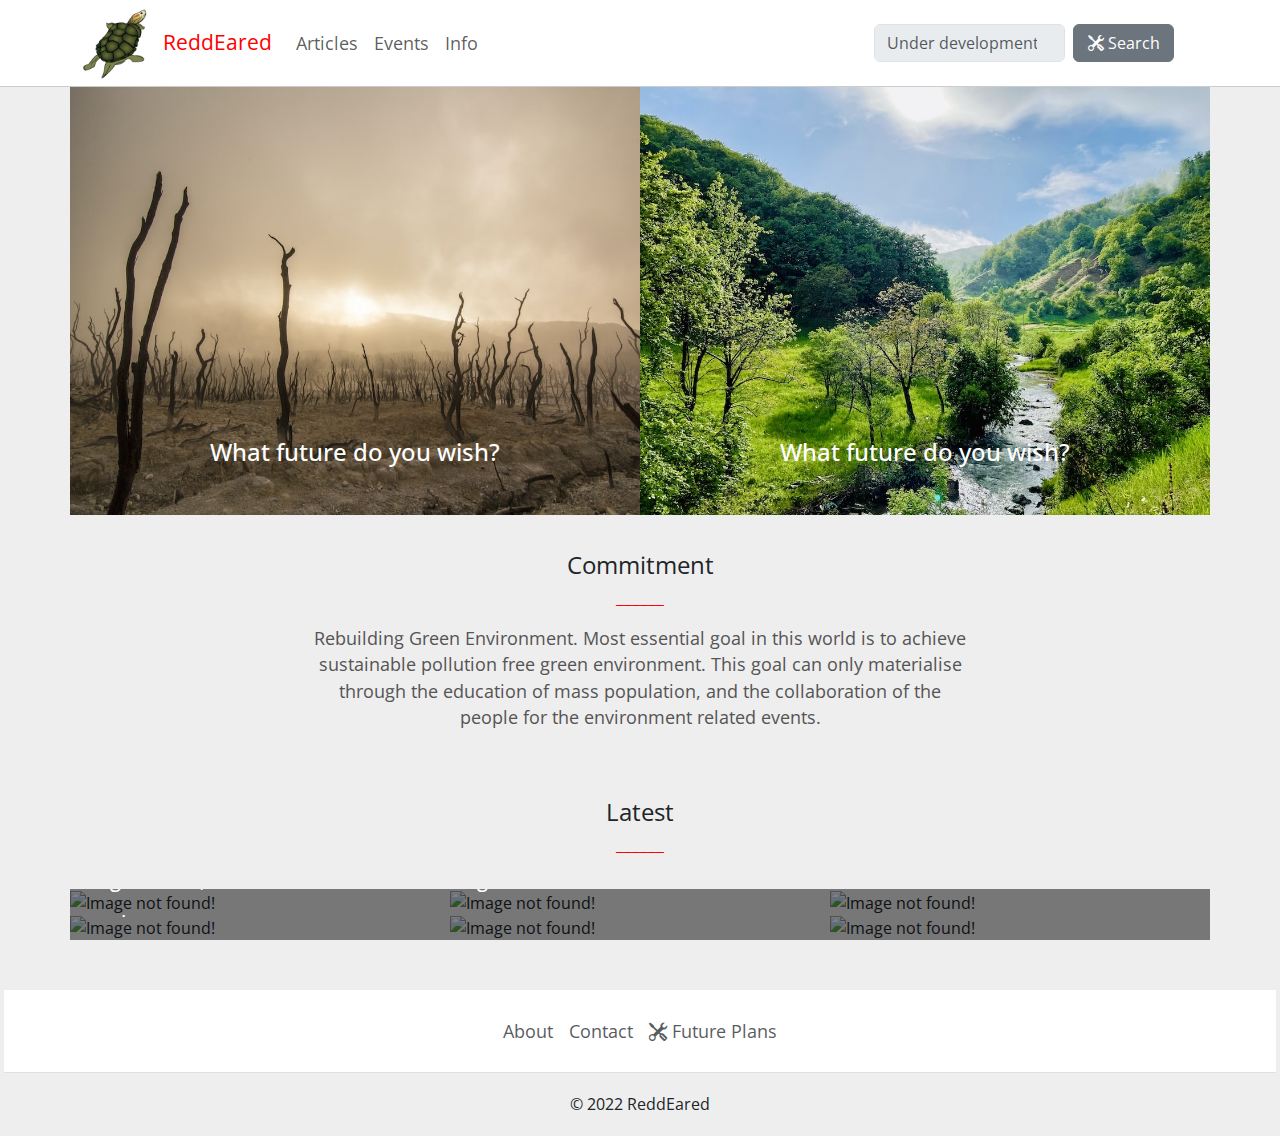
==== index.html @ 110aca1b "Navigation - scroll to top #2" ====
<!DOCTYPE html>
<html lang="html">
<head>
    <meta http-equiv="Content-Type" content="text/html; charset=UTF-8">

    <meta name="viewport" content="width=device-width, initial-scale=1">
    <meta name="description" content="">

    <title>ReddEared Index </title>

    <meta name="author" content="Vivek Yadav">

    <link href="https://cdn.jsdelivr.net/npm/bootstrap@5.0.2/dist/css/bootstrap.min.css" rel="stylesheet">
    <link href="./navbar-top-fixed.css" rel="stylesheet">
    <link href="./styles.css" rel="stylesheet">
    <link rel="stylesheet" href="https://cdn.jsdelivr.net/npm/bootstrap-icons@1.10.2/font/bootstrap-icons.css">

    <script src="https://cdn.jsdelivr.net/npm/bootstrap@5.0.2/dist/js/bootstrap.bundle.min.js"></script>

    <script src="https://cdnjs.cloudflare.com/ajax/libs/jquery/2.1.3/jquery.min.js"></script>

    <script src="./common.js"></script>

</head>
<body>
<link href="./index.css" rel="stylesheet">

<div id="menu-bar">
    <nav class="navbar navbar-expand-lg navbar-light bg-menu-bar"> <!-- fixed-top -->
        <div class="container">
            <a class="navbar-brand" href="index.html">
                <img src="./logo.png" alt="" width="65" height="70" class="d-inline-block align-text-top">
            </a>
            <a class="navbar-brand" href="index.html">ReddEared</a>
            <!--
            <ul class="navbar-nav me-auto mb-2 mb-lg-0">
                <li class="nav-item">
                    <a href="index"
                       th:class="${#strings.equalsIgnoreCase('Index', selectedItem) ? 'nav-link active': 'nav-link'}">
                        UniGrun
                    </a>
                </li>
            </ul>
            -->
            <button class="navbar-toggler" type="button" data-bs-toggle="collapse"
                    data-bs-target="#navbarSupportedContent" aria-controls="navbarSupportedContent"
                    aria-expanded="false" aria-label="Toggle navigation">
                <span class="navbar-toggler-icon"></span>
            </button>
            <div id="navbarSupportedContent" class="collapse navbar-collapse">
                <ul class="navbar-nav me-auto mb-2 mb-lg-0">
                    <li class="nav-item">
                        <a aria-current="page" href="articles.html" class="nav-link">Articles</a>
                    </li>
                    <li class="nav-item">
                        <a aria-current="page" href="events.html" class="nav-link">Events</a>
                    </li>
                    <li class="nav-item">
                        <a aria-current="page" href="info.html" class="nav-link">Info</a>
                    </li>
                </ul>
                <div class="center">
                    <form class="d-flex m-4" style="max-width: 300px;">
                        <input class="form-control me-2" type="search" placeholder="Under development!"
                               aria-label="Search" disabled="">
                        <button class="btn btn-secondary" type="button" onclick="alert('Under development!')"
                                style="width: 150px">
                            <i class="bi bi-tools"></i> Search
                        </button>
                    </form>
                </div>
            </div>
        </div>
    </nav>
</div>

<div class="go-top">
    <i class="bi bi-arrow-up-circle"></i>
    <p class="go-top-text">Top</p>
</div>

<div class="container container-index">

    <div class="row" id="container-index-mainimage">
        <div class="col-lg-6 padd-left-none padd-right-none">
            <div class="image" style="width: 100%; height: 100%">
                <img src="./barrenlandscape.jpg" style="width: 100%; height: 100%">
                <div class="carousel-caption">
                    <h4>What future do you wish?</h4>
                </div>
            </div>
        </div>
        <div class="col-lg-6 padd-left-none padd-right-none">
            <div class="image" style="width: 100%; height: 100%">
                <img src="./greenlandscape.jpg" style="width: 100%; height: 100%">
                <div class="carousel-caption">
                    <h4>What future do you wish?</h4>
                </div>
            </div>
        </div>
    </div>

    <div class="row text-center container-index-middlecontent">
        <span class="title">Commitment</span>
        <span class="red">______</span>
        <p class="center">
                <span class="container-index-middlecontent-statement">
                    Rebuilding Green Environment.
                    Most essential goal in this world is to achieve sustainable pollution
                    free green environment. This goal can only materialise through the
                    education of mass population, and the
                    collaboration of the people for the environment related events.
                </span>
        </p>
    </div>

    <div class="row text-center container-index-middlecontent">
        <span class="title">Latest</span>
        <span class="red">______</span>
        <p class="center">
    </div>

    <div class="row" id="container-index-flextabs">

        <div class="col-lg-4 col-md-6 col-sm-10 offset-md-0 offset-sm-1 px-0 ">
            <div class="image">
                <img src="https://nationalconferences.org/NATIONALCONFERENCES-INCLUDE/images/01.jpg"
                     alt="Image not found!" class="overlay-img">
                <div class="overlay row">
                    <p class="h5 col-sm-10">
                        <span style="display: block;">National Conference on Advances in Science, Agriculture, Environmental ...</span>
                    </p>
                    <div class="col-sm-2">
                        <div class="model-type">
                            <a href="events.html#Event-1" target="_blank" class="btn btn-danger">Event</a>
                        </div>
                    </div>

                </div>
            </div>
        </div>

        <div class="col-lg-4 col-md-6 col-sm-10 offset-md-0 offset-sm-1 px-0 ">
            <div class="image">
                <img src="https://80000hours.org/wp-content/uploads/2017/10/longtermism-image-1440x830.png"
                     alt="Image not found!" class="overlay-img">
                <div class="overlay row">
                    <p class="h5 col-sm-10">
                        <span style="display: block;">Longtermism: the moral significance of future generations</span>
                    </p>

                    <div class="col-sm-2">
                        <div class="model-type">
                            <a href="articles.html#Article-1" target="_blank" class="btn btn-primary">Article</a>
                        </div>
                    </div>
                </div>
            </div>
        </div>

        <div class="col-lg-4 col-md-6 col-sm-10 offset-md-0 offset-sm-1 px-0 ">
            <div class="image">
                <img src="https://sustain.org/wp-content/uploads/2018/04/Serbia_GreenList_Parachute-1024x683-1-e1524594104617.jpg"
                     alt="Image not found!" class="overlay-img">
                <div class="overlay row">
                    <p class="h5 col-sm-10">
                        <span style="display: block;">What is a Sustainable Community?</span>
                    </p>

                    <div class="col-sm-2">
                        <div class="model-type">
                            <a href="articles.html#Article-2" target="_blank" class="btn btn-primary">Article</a>
                        </div>
                    </div>
                </div>
            </div>
        </div>

        <div class="col-lg-4 col-md-6 col-sm-10 offset-md-0 offset-sm-1 px-0 ">
            <div class="image">
                <img src="https://akm-img-a-in.tosshub.com/indiatoday/images/story/202209/PTI_pollution_india_gate_1200x_1200x768.jpeg"
                     alt="Image not found!" class="overlay-img">
                <div class="overlay row">
                    <p class="h5 col-sm-10">
                        <span style="display: block;">New global review of regulatory approaches to implement ...</span>
                    </p>

                    <div class="col-sm-2">
                        <div class="model-type">
                            <a href="articles.html#Article-3" target="_blank" class="btn btn-primary">Article</a>
                        </div>
                    </div>
                </div>
            </div>
        </div>

        <div class="col-lg-4 col-md-6 col-sm-10 offset-md-0 offset-sm-1 px-0 ">
            <div class="image">
                <img src="https://s3-ap-south-1.amazonaws.com/sankalptaru-web/wp-content/uploads/2022/06/14044932/JBHI-1655182169-600x600.jpg"
                     alt="Image not found!" class="overlay-img">
                <div class="overlay row">
                    <p class="h5 col-sm-10">
                        <span style="display: block;">Project Hasiru Sankalpa</span>
                    </p>
                    <div class="col-sm-2">
                        <div class="model-type">
                            <a href="events.html#Event-2" target="_blank" class="btn btn-danger">Event</a>
                        </div>
                    </div>

                </div>
            </div>
        </div>

        <div class="col-lg-4 col-md-6 col-sm-10 offset-md-0 offset-sm-1 px-0 ">
            <div class="image">
                <img src="https://www.upm.com/contentassets/03272c736ded46a3811e694c6d3093d0/three-pioneering-cities-main.jpg"
                     alt="Image not found!" class="overlay-img">
                <div class="overlay row">
                    <p class="h5 col-sm-10">
                        <span style="display: block;">Three pioneering cities, one sustainable future</span>
                    </p>
                    <div class="col-sm-2">
                        <div class="model-type">
                            <a href="articles.html#Article-4" target="_blank" class="btn btn-primary">Article</a>
                        </div>
                    </div>

                </div>
            </div>
        </div>

    </div>
</div>


<div id="container-index-footer" class="p-1">
    <footer class="py-3">
        <ul class="nav justify-content-center border-bottom">
            <li class="nav-item"><a href="info.html#container-infopage-about" class="nav-link px-2 text-muted">About</a>
            </li>
            <li class="nav-item"><a href="info.html#container-infopage-contact"
                                    class="nav-link px-2 text-muted">Contact</a></li>
            <li class="nav-item">
                <a onclick="alert('Under development!')" class="nav-link px-2 text-muted pointer">
                    <i class="bi bi-tools"></i> Future Plans
                </a>
            </li>
        </ul>
        <p class="text-center">© 2022 ReddEared</p>
    </footer>
</div>


</body>
</html>
---- navbar-top-fixed.css ----
/* Show it is fixed to the top */

.bd-placeholder-img {
    font-size: 1.125rem;
    text-anchor: middle;
    -webkit-user-select: none;
    -moz-user-select: none;
    user-select: none;
}

@media (min-width: 768px) {
    .bd-placeholder-img-lg {
        font-size: 3.5rem;
    }
}

.bg-menu-bar {
    font-family: 'Open Sans', sans-serif;
    background-color: #ffffff !important;
    padding: 0 !important;
    border-bottom: 1px solid #ccc;
}

.navbar-brand {
    color: red !important;
    font-size: 1.3rem;
}

.nav-link {
    font-size: 1.15rem;
}

#navbarSupportedContent ul li.nav-item a.nav-link {
    text-align: center;
}
---- styles.css ----
@import url('https://fonts.googleapis.com/css2?family=Open+Sans&display=swap');
*{
    margin: 0;
    padding: 0;
    box-sizing: border-box;
    font-family: 'Open Sans', sans-serif;
}

body {
    background-color: #eeeeee;
}

.card {
    background-color: transparent !important;
    border: none;
}

.flex-bg {
    background-color: #ffffff;
    margin-top: 10px !important;
    margin-bottom: 20px !important;
    padding: 20px !important;
}

.flex-bg-left {
    margin-right: 30px !important;
}

.flex-bg-right {
    margin-left: 30px !important;
}

.max-wid-960 {
    max-width: 960px !important;
}

@media (min-width: 768px) {
    body {
        /* padding-top: 87px !important; */
    }
}

@media (max-width: 768px) {
    body {
        /* padding-top: 82px !important; */
    }
    .img-text-container {
        flex-direction: column !important;
        display: flex !important;
    }
}

@media (max-width: 1399px) {
    .container-xxl {
        padding-left: 30px !important;
        padding-right: 30px !important;
    }
}

.bg-lightgrey {
    background-color: lightgrey !important;
}

a.content-link {
    font-weight: 500;
    font-size: 0.9rem;
    margin-left: 10px;
}

.text-black {
    color: black !important;
}

.padd-left-none {
    padding-left: 0 !important;
}

.padd-right-none {
    padding-right: 0 !important;
}

h5.content-title {
    color: black;
    font-weight: normal;
}

.red {
    color: red !important;
}

.green {
    color: #198754;
}

.title {
    font-size: 1.5rem !important;
}

.bold {
    font-weight: bold;
}

.center {
    display: flex;
    justify-content: center;
}

#container-index-footer footer ul {
    padding: 1.2rem 0.2rem;
    background-color: #ffffff !important;
    margin-bottom: 1.2rem;
}

.pointer {
    cursor: pointer;
}

#container-infopage-contact i {
    font-size: 35px;
}

/* **** Scroll Up - Start */

.go-top {
    position:fixed;
    bottom: 20%;
    right: 0%;
    padding:20px;
    display:none;
    cursor: pointer;
    -webkit-font-smoothing: antialiased;
}

.go-top i {
    font-size: 22px !important;
}

.go-top-text {
    position: absolute;
    text-align: center;
    font-family: 'Questrial';
    line-height: 1.5;
    letter-spacing: 3px;
    font-size: 18px !important;
    margin: 0px 0 0 -4px;
}

.go-top:hover {
    transition: all .4s linear;
    transform: scale(1.1);
}

/* **** Scroll Up - End */
---- index.css ----
p{
    margin: 0;
}

img.overlay-img{
    width: 100%;
    height: 300px;
}

.image{
    position: relative;
    width: 100%;
    overflow: hidden;
}

.image .overlay {
    position: absolute;
    bottom: 0;
    padding-left: 25px;
    padding-top: 05px;
    font-size: 20px;
    z-index: 5;
    height: 100px;
    width: 110%;
    padding-right: 10%;
}

.image .overlay::before{
    content: "";
    background: #000000;
    height: 100%;
    width: 100%;
    position: absolute;
    left:0;
    bottom: 0;
    z-index: -2;
    opacity: 0.5;
}

.image:hover .overlay::before{
    background: #fcfcfc;
    opacity: 0.9;
    transition: all 0.3s ease-out;
}

.container-index .image .overlay .h5{
    height: 50px !important;
    padding-right: 10px;
    padding-bottom: 10px;
}

.container-index .image .overlay p span,
.container-index .image .overlay div span{
    color: white !important;
    padding-left: 2px;
    padding-right: 2px;
}

.container-index .image:hover .overlay p span,
.container-index .image:hover .overlay div span
{
    color: #000000 !important;
    background-color: transparent !important;
}
.image:hover .overlay::before{
    bottom: 0;
}

.model-type a{
    font-size: 12px !important;
    padding: .05rem .2rem .1rem !important;
}

.container-index-mainimage {
    padding-bottom: 1.5rem;
}

.container-index-middlecontent {
    padding: 2rem 0 !important;
}

.container-index-middlecontent p span {
    padding: 1rem 3rem 0 !important;
}

.container-index-middlecontent span {
    display: block;
    font-size: 1.1rem;
}

.container-index-middlecontent-statement {
    max-width: 750px;
    color: #555;
}

/*
.container-index-middlecontent-statement b {
    color: grey !important;
}
*/

#container-index-flextabs {
    margin-bottom: 30px;
}
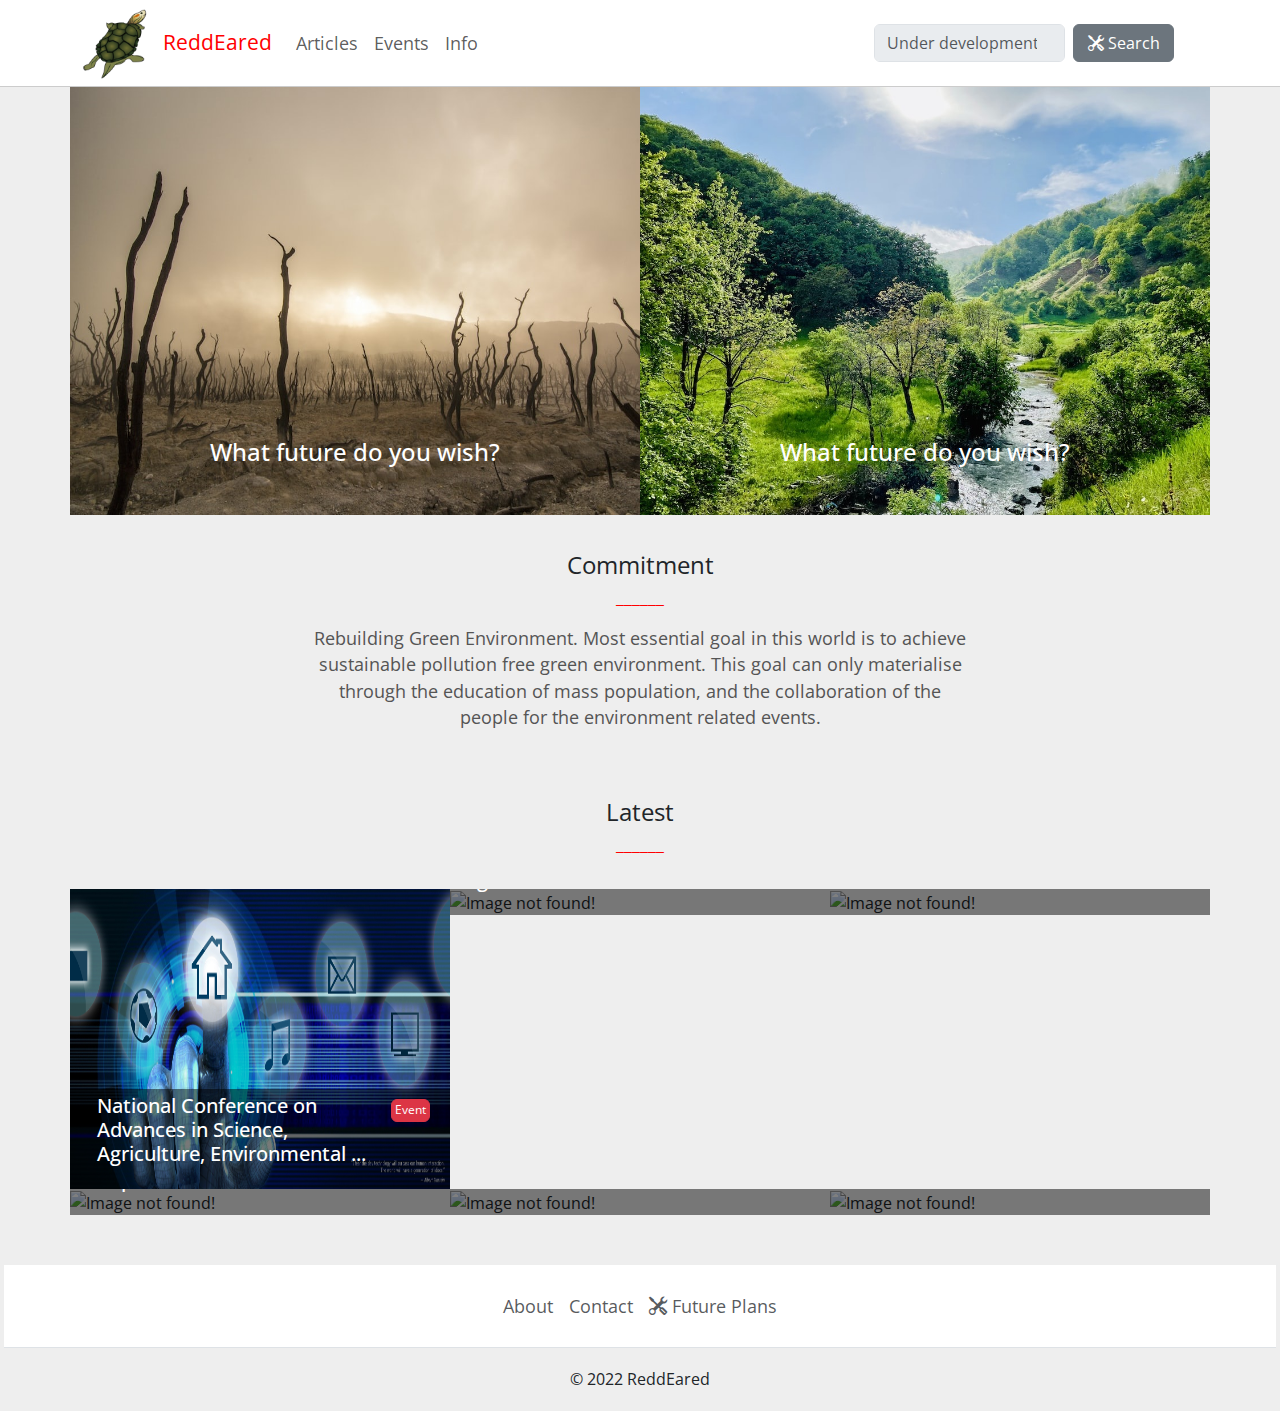
==== commit 16daa825: "Image not visible #4" ====
--- a/index.html
+++ b/index.html
@@ -124,7 +124,7 @@
 
         <div class="col-lg-4 col-md-6 col-sm-10 offset-md-0 offset-sm-1 px-0 ">
             <div class="image">
-                <img src="https://nationalconferences.org/NATIONALCONFERENCES-INCLUDE/images/01.jpg"
+                <img src="./external/event/NationalConferenceOnAdvancesInScience-Agriculture-Environmental.png"
                      alt="Image not found!" class="overlay-img">
                 <div class="overlay row">
                     <p class="h5 col-sm-10">
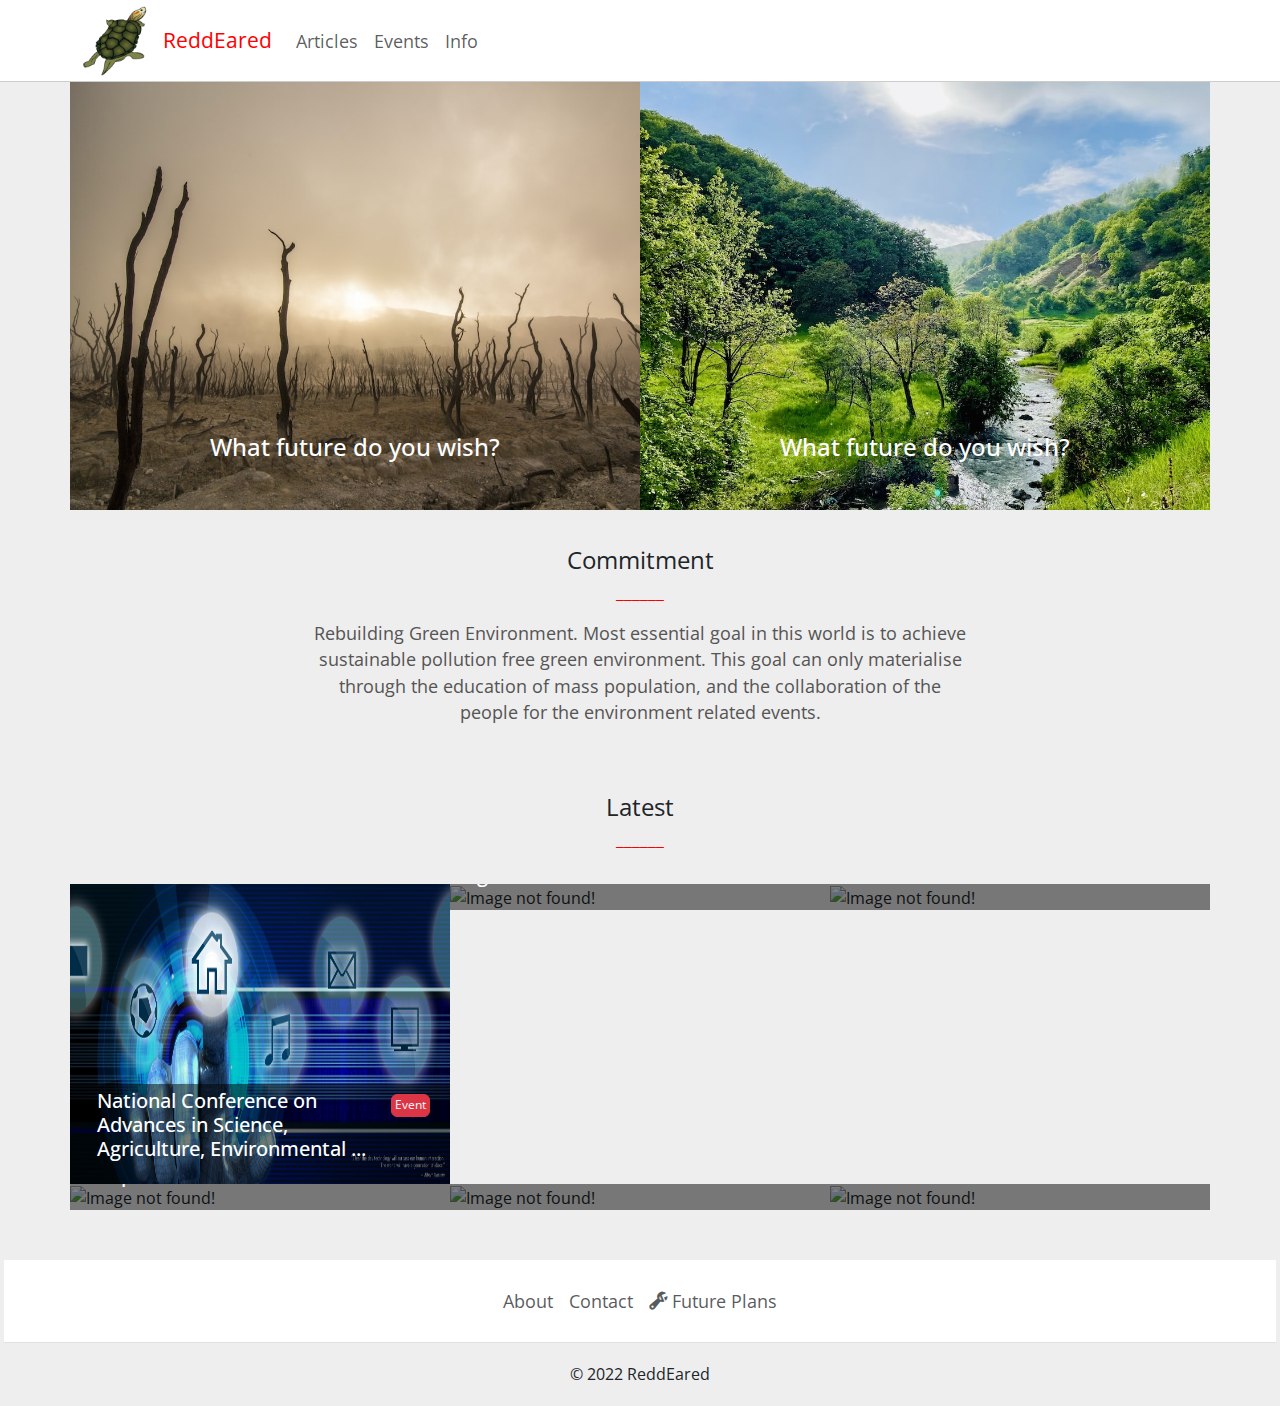
==== commit 69971907: "Content added to info #5" ====
--- a/index.html
+++ b/index.html
@@ -11,25 +11,23 @@
     <meta name="author" content="Vivek Yadav">
 
     <link href="https://cdn.jsdelivr.net/npm/bootstrap@5.0.2/dist/css/bootstrap.min.css" rel="stylesheet">
-    <link href="./navbar-top-fixed.css" rel="stylesheet">
-    <link href="./styles.css" rel="stylesheet">
+    <link href="./css/navbar-top-fixed.css" rel="stylesheet">
+    <link href="./css/styles.css" rel="stylesheet">
     <link rel="stylesheet" href="https://cdn.jsdelivr.net/npm/bootstrap-icons@1.10.2/font/bootstrap-icons.css">
 
-    <script src="https://cdn.jsdelivr.net/npm/bootstrap@5.0.2/dist/js/bootstrap.bundle.min.js"></script>
-
     <script src="https://cdnjs.cloudflare.com/ajax/libs/jquery/2.1.3/jquery.min.js"></script>
 
-    <script src="./common.js"></script>
+    <script src="./js/common.js"></script>
 
 </head>
 <body>
-<link href="./index.css" rel="stylesheet">
+<link href="./css/index.css" rel="stylesheet">
 
 <div id="menu-bar">
     <nav class="navbar navbar-expand-lg navbar-light bg-menu-bar"> <!-- fixed-top -->
         <div class="container">
             <a class="navbar-brand" href="index.html">
-                <img src="./logo.png" alt="" width="65" height="70" class="d-inline-block align-text-top">
+                <img src="./media/logo.png" alt="" width="65" height="70" class="d-inline-block align-text-top">
             </a>
             <a class="navbar-brand" href="index.html">ReddEared</a>
             <!--
@@ -59,16 +57,19 @@
                         <a aria-current="page" href="info.html" class="nav-link">Info</a>
                     </li>
                 </ul>
+
+                <!--
                 <div class="center">
                     <form class="d-flex m-4" style="max-width: 300px;">
-                        <input class="form-control me-2" type="search" placeholder="Under development!"
-                               aria-label="Search" disabled="">
-                        <button class="btn btn-secondary" type="button" onclick="alert('Under development!')"
-                                style="width: 150px">
-                            <i class="bi bi-tools"></i> Search
+                        <input class="form-control me-2" type="search" placeholder="Under development!" aria-label="Search" disabled="">
+                        <button class="btn btn-secondary" type="button" onclick="alert('Under development!')" style="width: 150px">
+                            <i class="bi bi-wrench-adjustable"></i>
+                            Search
                         </button>
                     </form>
                 </div>
+                -->
+
             </div>
         </div>
     </nav>
@@ -84,7 +85,7 @@
     <div class="row" id="container-index-mainimage">
         <div class="col-lg-6 padd-left-none padd-right-none">
             <div class="image" style="width: 100%; height: 100%">
-                <img src="./barrenlandscape.jpg" style="width: 100%; height: 100%">
+                <img src="./media/barrenlandscape.jpg" style="width: 100%; height: 100%">
                 <div class="carousel-caption">
                     <h4>What future do you wish?</h4>
                 </div>
@@ -92,7 +93,7 @@
         </div>
         <div class="col-lg-6 padd-left-none padd-right-none">
             <div class="image" style="width: 100%; height: 100%">
-                <img src="./greenlandscape.jpg" style="width: 100%; height: 100%">
+                <img src="./media/greenlandscape.jpg" style="width: 100%; height: 100%">
                 <div class="carousel-caption">
                     <h4>What future do you wish?</h4>
                 </div>
@@ -237,13 +238,11 @@
 <div id="container-index-footer" class="p-1">
     <footer class="py-3">
         <ul class="nav justify-content-center border-bottom">
-            <li class="nav-item"><a href="info.html#container-infopage-about" class="nav-link px-2 text-muted">About</a>
-            </li>
-            <li class="nav-item"><a href="info.html#container-infopage-contact"
-                                    class="nav-link px-2 text-muted">Contact</a></li>
+            <li class="nav-item"><a href="info.html#container-infopage-about" class="nav-link px-2 text-muted">About</a></li>
+            <li class="nav-item"><a href="info.html#container-infopage-contact" class="nav-link px-2 text-muted">Contact</a></li>
             <li class="nav-item">
                 <a onclick="alert('Under development!')" class="nav-link px-2 text-muted pointer">
-                    <i class="bi bi-tools"></i> Future Plans
+                    <i class="bi bi-wrench-adjustable"></i> Future Plans
                 </a>
             </li>
         </ul>
--- a/css/navbar-top-fixed.css
+++ b/css/navbar-top-fixed.css
@@ -0,0 +1,36 @@
+/* Show it is fixed to the top */
+
+.bd-placeholder-img {
+    font-size: 1.125rem;
+    text-anchor: middle;
+    -webkit-user-select: none;
+    -moz-user-select: none;
+    user-select: none;
+}
+
+@media (min-width: 768px) {
+    .bd-placeholder-img-lg {
+        font-size: 3.5rem;
+    }
+}
+
+.bg-menu-bar {
+    font-family: 'Open Sans', sans-serif;
+    background-color: #ffffff !important;
+    padding: 0 !important;
+    border-bottom: 1px solid #ccc;
+}
+
+.navbar-brand {
+    color: red !important;
+    font-size: 1.3rem;
+}
+
+.nav-link {
+    font-size: 1.15rem;
+}
+
+#navbarSupportedContent ul li.nav-item a.nav-link {
+    text-align: center;
+}
+
--- a/css/styles.css
+++ b/css/styles.css
@@ -0,0 +1,153 @@
+@import url('https://fonts.googleapis.com/css2?family=Open+Sans&display=swap');
+*{
+    margin: 0;
+    padding: 0;
+    box-sizing: border-box;
+    font-family: 'Open Sans', sans-serif;
+}
+
+body {
+    background-color: #eeeeee;
+}
+
+.card {
+    background-color: transparent !important;
+    border: none;
+}
+
+.flex-bg {
+    background-color: #ffffff;
+    margin-top: 10px !important;
+    margin-bottom: 20px !important;
+    padding: 20px !important;
+}
+
+.flex-bg-left {
+    margin-right: 30px !important;
+}
+
+.flex-bg-right {
+    margin-left: 30px !important;
+}
+
+.max-wid-960 {
+    max-width: 960px !important;
+}
+
+@media (min-width: 768px) {
+    body {
+        /* padding-top: 87px !important; */
+    }
+}
+
+@media (max-width: 768px) {
+    body {
+        /* padding-top: 82px !important; */
+    }
+    .img-text-container {
+        flex-direction: column !important;
+        display: flex !important;
+    }
+}
+
+@media (max-width: 1399px) {
+    .container-xxl {
+        padding-left: 30px !important;
+        padding-right: 30px !important;
+    }
+}
+
+.bg-lightgrey {
+    background-color: lightgrey !important;
+}
+
+a.content-link {
+    font-weight: 500;
+    font-size: 0.9rem;
+    margin-left: 10px;
+}
+
+.text-black {
+    color: black !important;
+}
+
+.padd-left-none {
+    padding-left: 0 !important;
+}
+
+.padd-right-none {
+    padding-right: 0 !important;
+}
+
+h5.content-title {
+    color: black;
+    font-weight: normal;
+}
+
+.red {
+    color: red !important;
+}
+
+.green {
+    color: #198754;
+}
+
+.title {
+    font-size: 1.5rem !important;
+}
+
+.bold {
+    font-weight: bold;
+}
+
+.center {
+    display: flex;
+    justify-content: center;
+}
+
+#container-index-footer footer ul {
+    padding: 1.2rem 0.2rem;
+    background-color: #ffffff !important;
+    margin-bottom: 1.2rem;
+}
+
+.pointer {
+    cursor: pointer;
+}
+
+#container-infopage-contact i {
+    font-size: 35px;
+}
+
+/* **** Scroll Up - Start */
+
+.go-top {
+    position:fixed;
+    bottom: 20%;
+    right: 0;
+    padding: 8px;
+    display:none;
+    cursor: pointer;
+    -webkit-font-smoothing: antialiased;
+}
+
+.go-top i {
+    font-size: 22px !important;
+}
+
+.go-top-text {
+    position: absolute;
+    text-align: center;
+    font-family: 'Questrial';
+    line-height: 1.5;
+    letter-spacing: 3px;
+    font-size: 18px !important;
+    margin: 0 0 0 -4px;
+}
+
+.go-top:hover {
+    transition: all .4s linear;
+    transform: scale(1.1);
+}
+
+/* **** Scroll Up - End */--- a/css/index.css
+++ b/css/index.css
@@ -0,0 +1,104 @@
+p{
+    margin: 0;
+}
+
+img.overlay-img{
+    width: 100%;
+    height: 300px;
+}
+
+.image{
+    position: relative;
+    width: 100%;
+    overflow: hidden;
+}
+
+.image .overlay {
+    position: absolute;
+    bottom: 0;
+    padding-left: 25px;
+    padding-top: 05px;
+    font-size: 20px;
+    z-index: 5;
+    height: 100px;
+    width: 110%;
+    padding-right: 10%;
+}
+
+.image .overlay::before{
+    content: "";
+    background: #000000;
+    height: 100%;
+    width: 100%;
+    position: absolute;
+    left:0;
+    bottom: 0;
+    z-index: -2;
+    opacity: 0.5;
+}
+
+.image:hover .overlay::before{
+    background: #fcfcfc;
+    opacity: 0.9;
+    transition: all 0.3s ease-out;
+}
+
+.container-index .image .overlay .h5{
+    height: 50px !important;
+    padding-right: 10px;
+    padding-bottom: 10px;
+}
+
+.container-index .image .overlay p span,
+.container-index .image .overlay div span{
+    color: white !important;
+    padding-left: 2px;
+    padding-right: 2px;
+}
+
+.container-index .image:hover .overlay p span,
+.container-index .image:hover .overlay div span
+{
+    color: #000000 !important;
+    background-color: transparent !important;
+}
+.image:hover .overlay::before{
+    bottom: 0;
+}
+
+.model-type a{
+    font-size: 12px !important;
+    padding: .05rem .2rem .1rem !important;
+}
+
+.container-index-mainimage {
+    padding-bottom: 1.5rem;
+}
+
+.container-index-middlecontent {
+    padding: 2rem 0 !important;
+}
+
+.container-index-middlecontent p span {
+    padding: 1rem 3rem 0 !important;
+}
+
+.container-index-middlecontent span {
+    display: block;
+    font-size: 1.1rem;
+}
+
+.container-index-middlecontent-statement {
+    max-width: 750px;
+    color: #555;
+}
+
+/*
+.container-index-middlecontent-statement b {
+    color: grey !important;
+}
+*/
+
+#container-index-flextabs {
+    margin-bottom: 30px;
+}
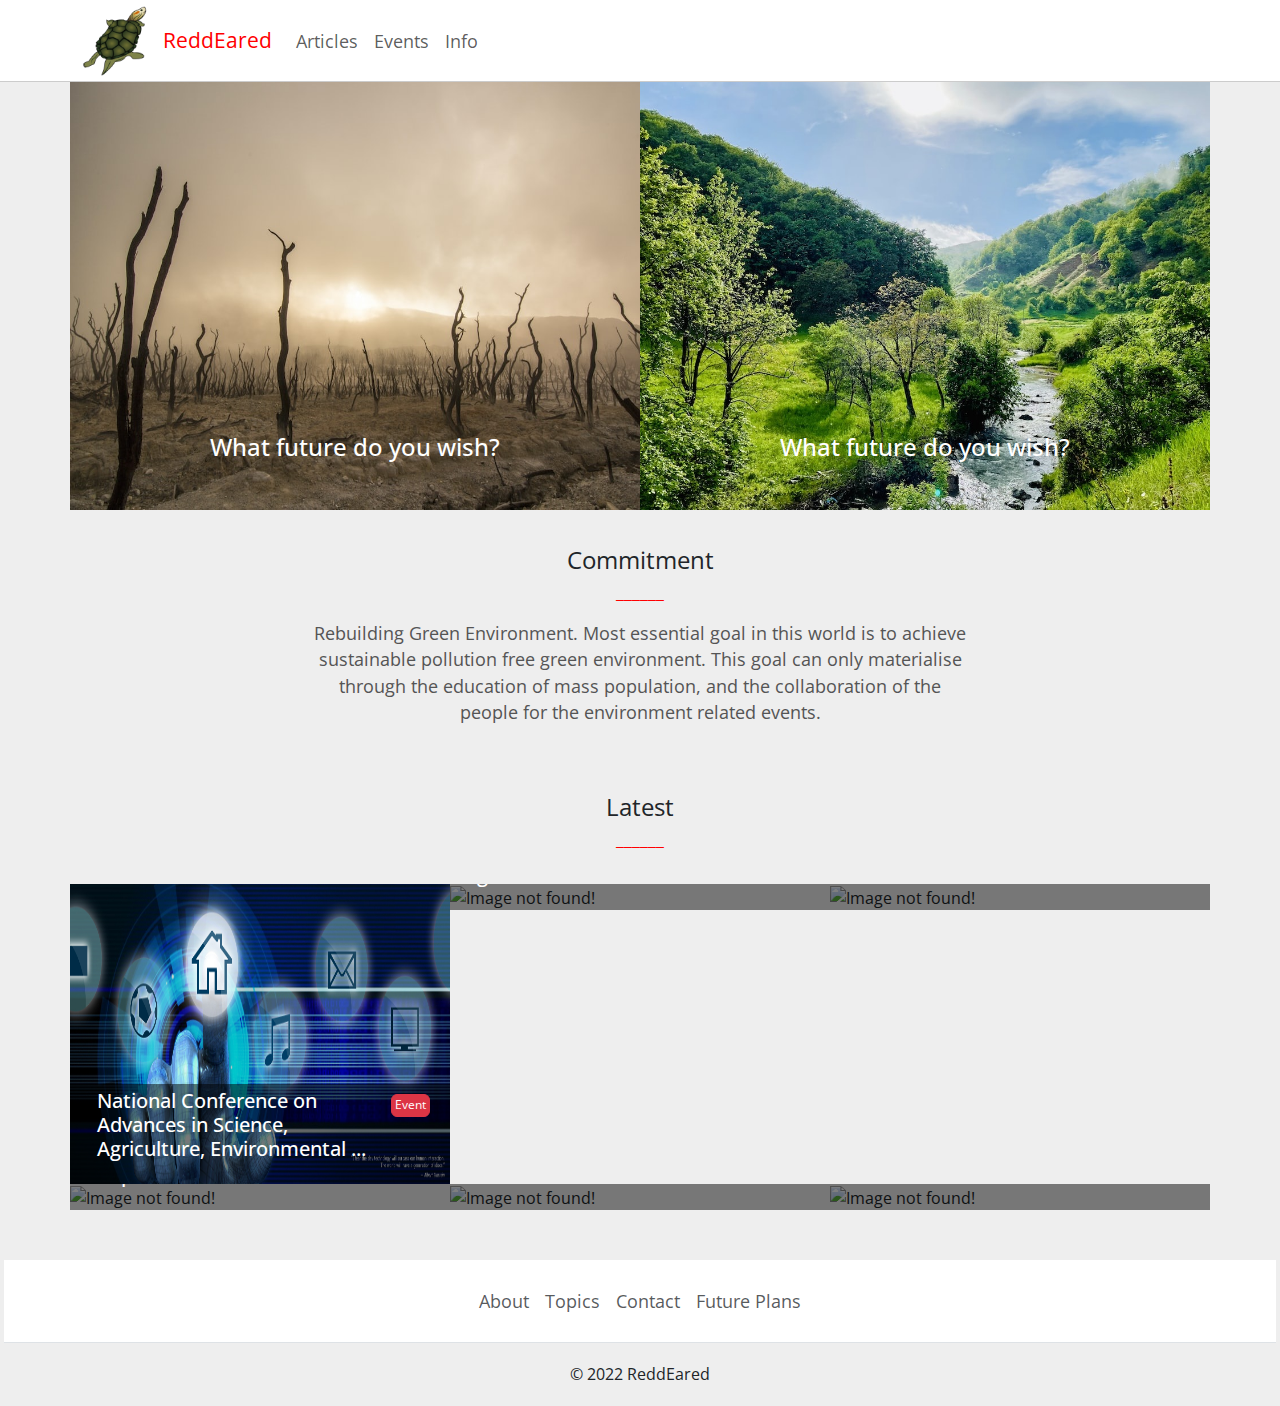
==== commit 9c468ad7: "Menu icon not working" ====
--- a/index.html
+++ b/index.html
@@ -11,12 +11,12 @@
     <meta name="author" content="Vivek Yadav">
 
     <link href="https://cdn.jsdelivr.net/npm/bootstrap@5.0.2/dist/css/bootstrap.min.css" rel="stylesheet">
+    <link href="https://cdn.jsdelivr.net/npm/bootstrap-icons@1.10.2/font/bootstrap-icons.css" rel="stylesheet">
+    <script src="https://cdn.jsdelivr.net/npm/bootstrap@5.0.2/dist/js/bootstrap.bundle.min.js"></script>
+    <script src="https://cdnjs.cloudflare.com/ajax/libs/jquery/2.1.3/jquery.min.js"></script>
+
     <link href="./css/navbar-top-fixed.css" rel="stylesheet">
     <link href="./css/styles.css" rel="stylesheet">
-    <link rel="stylesheet" href="https://cdn.jsdelivr.net/npm/bootstrap-icons@1.10.2/font/bootstrap-icons.css">
-
-    <script src="https://cdnjs.cloudflare.com/ajax/libs/jquery/2.1.3/jquery.min.js"></script>
-
     <script src="./js/common.js"></script>
 
 </head>
@@ -239,12 +239,9 @@
     <footer class="py-3">
         <ul class="nav justify-content-center border-bottom">
             <li class="nav-item"><a href="info.html#container-infopage-about" class="nav-link px-2 text-muted">About</a></li>
+            <li class="nav-item"><a href="info.html#container-infopage-topics" class="nav-link px-2 text-muted">Topics</a></li>
             <li class="nav-item"><a href="info.html#container-infopage-contact" class="nav-link px-2 text-muted">Contact</a></li>
-            <li class="nav-item">
-                <a onclick="alert('Under development!')" class="nav-link px-2 text-muted pointer">
-                    <i class="bi bi-wrench-adjustable"></i> Future Plans
-                </a>
-            </li>
+            <li class="nav-item"><a href="info.html#container-infopage-futureplans" class="nav-link px-2 text-muted">Future Plans</a></li>
         </ul>
         <p class="text-center">© 2022 ReddEared</p>
     </footer>
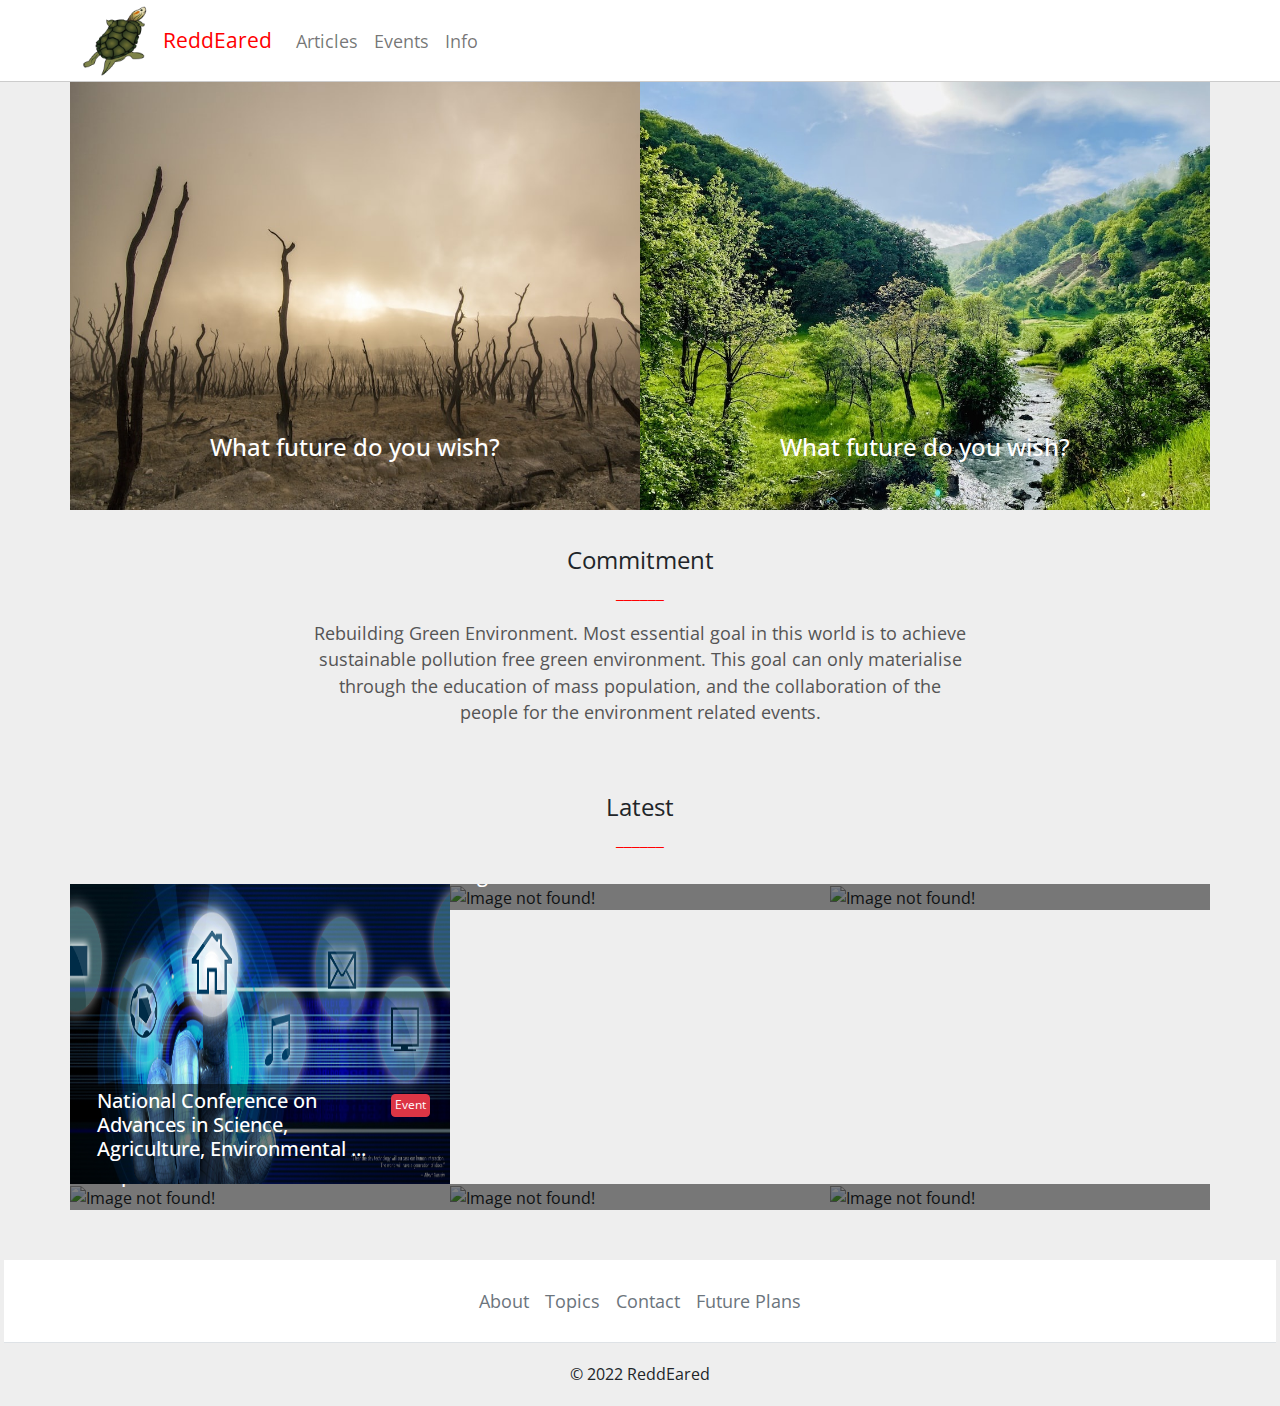
==== commit 7188380b: "Organize data & lib, fix routing" ====
--- a/index.html
+++ b/index.html
@@ -5,75 +5,26 @@
 
     <meta name="viewport" content="width=device-width, initial-scale=1">
     <meta name="description" content="">
+    <meta name="author" content="Vivek Yadav">
+    <meta name="description" content="">
 
     <title>ReddEared Index </title>
 
-    <meta name="author" content="Vivek Yadav">
+    <script src="./lib/js/jquery.min.js"></script>
+    <script src="./js/content-loader.js"></script>
 
-    <link href="https://cdn.jsdelivr.net/npm/bootstrap@5.0.2/dist/css/bootstrap.min.css" rel="stylesheet">
-    <link href="https://cdn.jsdelivr.net/npm/bootstrap-icons@1.10.2/font/bootstrap-icons.css" rel="stylesheet">
-    <script src="https://cdn.jsdelivr.net/npm/bootstrap@5.0.2/dist/js/bootstrap.bundle.min.js"></script>
-    <script src="https://cdnjs.cloudflare.com/ajax/libs/jquery/2.1.3/jquery.min.js"></script>
-
-    <link href="./css/navbar-top-fixed.css" rel="stylesheet">
-    <link href="./css/styles.css" rel="stylesheet">
-    <script src="./js/common.js"></script>
-
+    <script>
+        $(document).ready(function() {
+            loadResources();
+            loadFooterContent();
+            loadMenuContent('index');
+        });
+    </script>
 </head>
 <body>
 <link href="./css/index.css" rel="stylesheet">
 
-<div id="menu-bar">
-    <nav class="navbar navbar-expand-lg navbar-light bg-menu-bar"> <!-- fixed-top -->
-        <div class="container">
-            <a class="navbar-brand" href="index.html">
-                <img src="./media/logo.png" alt="" width="65" height="70" class="d-inline-block align-text-top">
-            </a>
-            <a class="navbar-brand" href="index.html">ReddEared</a>
-            <!--
-            <ul class="navbar-nav me-auto mb-2 mb-lg-0">
-                <li class="nav-item">
-                    <a href="index"
-                       th:class="${#strings.equalsIgnoreCase('Index', selectedItem) ? 'nav-link active': 'nav-link'}">
-                        UniGrun
-                    </a>
-                </li>
-            </ul>
-            -->
-            <button class="navbar-toggler" type="button" data-bs-toggle="collapse"
-                    data-bs-target="#navbarSupportedContent" aria-controls="navbarSupportedContent"
-                    aria-expanded="false" aria-label="Toggle navigation">
-                <span class="navbar-toggler-icon"></span>
-            </button>
-            <div id="navbarSupportedContent" class="collapse navbar-collapse">
-                <ul class="navbar-nav me-auto mb-2 mb-lg-0">
-                    <li class="nav-item">
-                        <a aria-current="page" href="articles.html" class="nav-link">Articles</a>
-                    </li>
-                    <li class="nav-item">
-                        <a aria-current="page" href="events.html" class="nav-link">Events</a>
-                    </li>
-                    <li class="nav-item">
-                        <a aria-current="page" href="info.html" class="nav-link">Info</a>
-                    </li>
-                </ul>
-
-                <!--
-                <div class="center">
-                    <form class="d-flex m-4" style="max-width: 300px;">
-                        <input class="form-control me-2" type="search" placeholder="Under development!" aria-label="Search" disabled="">
-                        <button class="btn btn-secondary" type="button" onclick="alert('Under development!')" style="width: 150px">
-                            <i class="bi bi-wrench-adjustable"></i>
-                            Search
-                        </button>
-                    </form>
-                </div>
-                -->
-
-            </div>
-        </div>
-    </nav>
-</div>
+<div id="menu-bar"></div>
 
 <div class="go-top">
     <i class="bi bi-arrow-up-circle"></i>
@@ -133,7 +84,7 @@
                     </p>
                     <div class="col-sm-2">
                         <div class="model-type">
-                            <a href="events.html#Event-1" target="_blank" class="btn btn-danger">Event</a>
+                            <a href="events.html#event-1" target="_blank" class="btn btn-danger">Event</a>
                         </div>
                     </div>
 
@@ -152,7 +103,7 @@
 
                     <div class="col-sm-2">
                         <div class="model-type">
-                            <a href="articles.html#Article-1" target="_blank" class="btn btn-primary">Article</a>
+                            <a href="articles.html#article-1" target="_blank" class="btn btn-primary">Article</a>
                         </div>
                     </div>
                 </div>
@@ -170,7 +121,7 @@
 
                     <div class="col-sm-2">
                         <div class="model-type">
-                            <a href="articles.html#Article-2" target="_blank" class="btn btn-primary">Article</a>
+                            <a href="articles.html#article-2" target="_blank" class="btn btn-primary">Article</a>
                         </div>
                     </div>
                 </div>
@@ -188,7 +139,7 @@
 
                     <div class="col-sm-2">
                         <div class="model-type">
-                            <a href="articles.html#Article-3" target="_blank" class="btn btn-primary">Article</a>
+                            <a href="articles.html#article-3" target="_blank" class="btn btn-primary">Article</a>
                         </div>
                     </div>
                 </div>
@@ -205,7 +156,7 @@
                     </p>
                     <div class="col-sm-2">
                         <div class="model-type">
-                            <a href="events.html#Event-2" target="_blank" class="btn btn-danger">Event</a>
+                            <a href="events.html#event-2" target="_blank" class="btn btn-danger">Event</a>
                         </div>
                     </div>
 
@@ -223,7 +174,7 @@
                     </p>
                     <div class="col-sm-2">
                         <div class="model-type">
-                            <a href="articles.html#Article-4" target="_blank" class="btn btn-primary">Article</a>
+                            <a href="articles.html#article-4" target="_blank" class="btn btn-primary">Article</a>
                         </div>
                     </div>
 
@@ -235,17 +186,7 @@
 </div>
 
 
-<div id="container-index-footer" class="p-1">
-    <footer class="py-3">
-        <ul class="nav justify-content-center border-bottom">
-            <li class="nav-item"><a href="info.html#container-infopage-about" class="nav-link px-2 text-muted">About</a></li>
-            <li class="nav-item"><a href="info.html#container-infopage-topics" class="nav-link px-2 text-muted">Topics</a></li>
-            <li class="nav-item"><a href="info.html#container-infopage-contact" class="nav-link px-2 text-muted">Contact</a></li>
-            <li class="nav-item"><a href="info.html#container-infopage-futureplans" class="nav-link px-2 text-muted">Future Plans</a></li>
-        </ul>
-        <p class="text-center">© 2022 ReddEared</p>
-    </footer>
-</div>
+<div id="container-index-footer" class="p-1"></div>
 
 
 </body>
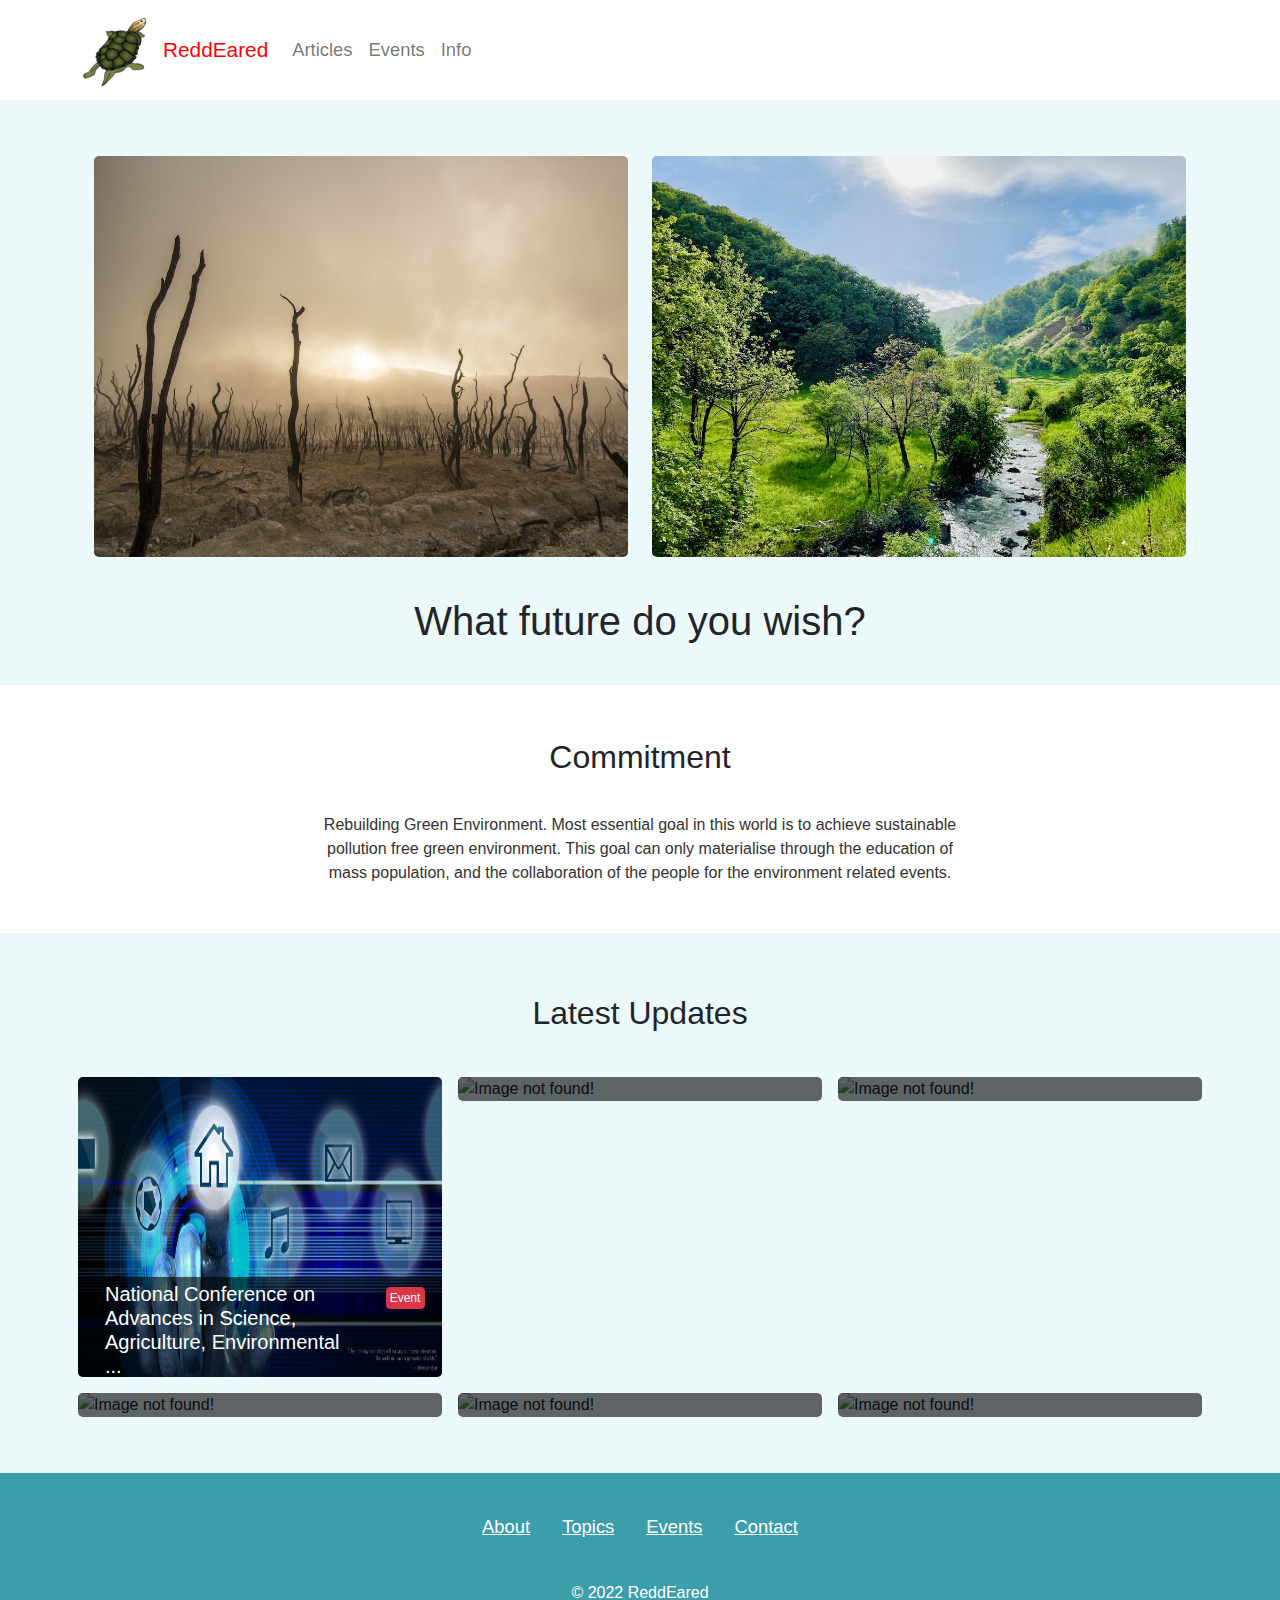
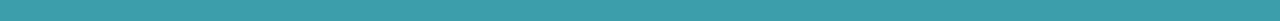
==== commit f9bab14a: "Modify UI index, articles, events" ====
--- a/index.html
+++ b/index.html
@@ -22,6 +22,7 @@
     </script>
 </head>
 <body>
+<link href="./css/card-image.css" rel="stylesheet">
 <link href="./css/index.css" rel="stylesheet">
 
 <div id="menu-bar"></div>
@@ -31,162 +32,167 @@
     <p class="go-top-text">Top</p>
 </div>
 
-<div class="container container-index">
-
-    <div class="row" id="container-index-mainimage">
-        <div class="col-lg-6 padd-left-none padd-right-none">
-            <div class="image" style="width: 100%; height: 100%">
-                <img src="./media/barrenlandscape.jpg" style="width: 100%; height: 100%">
-                <div class="carousel-caption">
-                    <h4>What future do you wish?</h4>
+<div class="container-0 pt-5">
+    <div class="container container-index">
+        <div class="row" style="margin: 0 !important;">
+            <div class="col-lg-6 py-2">
+                <div class="image" style="width: 100%; height: 100%">
+                    <img src="./media/barrenlandscape.jpg" style="width: 100%; height: 100%">
+                </div>
+            </div>
+            <div class="col-lg-6 py-2">
+                <div class="image" style="width: 100%; height: 100%">
+                    <img src="./media/greenlandscape.jpg" style="width: 100%; height: 100%">
                 </div>
             </div>
         </div>
-        <div class="col-lg-6 padd-left-none padd-right-none">
-            <div class="image" style="width: 100%; height: 100%">
-                <img src="./media/greenlandscape.jpg" style="width: 100%; height: 100%">
-                <div class="carousel-caption">
-                    <h4>What future do you wish?</h4>
-                </div>
-            </div>
+        <div class="container-index-middlecontent text-center pb-3">
+            <h4 style="font-size: 2.5rem">What future do you wish?</h4>
         </div>
     </div>
+</div>
 
+
+<div class="p-3">
     <div class="row text-center container-index-middlecontent">
-        <span class="title">Commitment</span>
-        <span class="red">______</span>
+        <span class="title pb-3">Commitment</span>
         <p class="center">
-                <span class="container-index-middlecontent-statement">
-                    Rebuilding Green Environment.
-                    Most essential goal in this world is to achieve sustainable pollution
-                    free green environment. This goal can only materialise through the
-                    education of mass population, and the
-                    collaboration of the people for the environment related events.
-                </span>
+            <span class="container-index-middlecontent-statement">
+                Rebuilding Green Environment.
+                Most essential goal in this world is to achieve sustainable pollution
+                free green environment. This goal can only materialise through the
+                education of mass population, and the
+                collaboration of the people for the environment related events.
+            </span>
         </p>
     </div>
 
-    <div class="row text-center container-index-middlecontent">
-        <span class="title">Latest</span>
-        <span class="red">______</span>
-        <p class="center">
-    </div>
+</div>
 
-    <div class="row" id="container-index-flextabs">
 
-        <div class="col-lg-4 col-md-6 col-sm-10 offset-md-0 offset-sm-1 px-0 ">
-            <div class="image">
-                <img src="./external/event/NationalConferenceOnAdvancesInScience-Agriculture-Environmental.png"
-                     alt="Image not found!" class="overlay-img">
-                <div class="overlay row">
-                    <p class="h5 col-sm-10">
-                        <span style="display: block;">National Conference on Advances in Science, Agriculture, Environmental ...</span>
-                    </p>
-                    <div class="col-sm-2">
-                        <div class="model-type">
-                            <a href="events.html#event-1" target="_blank" class="btn btn-danger">Event</a>
+<div class="container-0 pt-4 pb-5">
+    <div class="container container-index">
+        <div class="row text-center container-index-middlecontent">
+            <span class="title">Latest Updates</span>
+            <p class="center">
+        </div>
+
+        <div class="row" id="container-index-flextabs">
+
+            <div class="col-lg-4 col-md-6 col-sm-10 offset-md-0 offset-sm-1 p-2">
+                <div class="image">
+                    <img src="./external/event/NationalConferenceOnAdvancesInScience-Agriculture-Environmental.png"
+                         alt="Image not found!" class="overlay-img">
+                    <div class="overlay row">
+                        <p class="h5 col-sm-10">
+                            <span style="display: block;">National Conference on Advances in Science, Agriculture, Environmental ...</span>
+                        </p>
+                        <div class="col-sm-2">
+                            <div class="model-type">
+                                <a href="events.html#event-1" target="_blank" class="btn btn-danger">Event</a>
+                            </div>
                         </div>
+
                     </div>
-
                 </div>
             </div>
-        </div>
 
-        <div class="col-lg-4 col-md-6 col-sm-10 offset-md-0 offset-sm-1 px-0 ">
-            <div class="image">
-                <img src="https://80000hours.org/wp-content/uploads/2017/10/longtermism-image-1440x830.png"
-                     alt="Image not found!" class="overlay-img">
-                <div class="overlay row">
-                    <p class="h5 col-sm-10">
-                        <span style="display: block;">Longtermism: the moral significance of future generations</span>
-                    </p>
+            <div class="col-lg-4 col-md-6 col-sm-10 offset-md-0 offset-sm-1 p-2">
+                <div class="image">
+                    <img src="https://80000hours.org/wp-content/uploads/2017/10/longtermism-image-1440x830.png"
+                         alt="Image not found!" class="overlay-img">
+                    <div class="overlay row">
+                        <p class="h5 col-sm-10">
+                            <span style="display: block;">Longtermism: the moral significance of future generations</span>
+                        </p>
 
-                    <div class="col-sm-2">
-                        <div class="model-type">
-                            <a href="articles.html#article-1" target="_blank" class="btn btn-primary">Article</a>
+                        <div class="col-sm-2">
+                            <div class="model-type">
+                                <a href="articles.html#article-1" target="_blank" class="btn btn-primary">Article</a>
+                            </div>
                         </div>
                     </div>
                 </div>
             </div>
-        </div>
 
-        <div class="col-lg-4 col-md-6 col-sm-10 offset-md-0 offset-sm-1 px-0 ">
-            <div class="image">
-                <img src="https://sustain.org/wp-content/uploads/2018/04/Serbia_GreenList_Parachute-1024x683-1-e1524594104617.jpg"
-                     alt="Image not found!" class="overlay-img">
-                <div class="overlay row">
-                    <p class="h5 col-sm-10">
-                        <span style="display: block;">What is a Sustainable Community?</span>
-                    </p>
+            <div class="col-lg-4 col-md-6 col-sm-10 offset-md-0 offset-sm-1 p-2">
+                <div class="image">
+                    <img src="https://sustain.org/wp-content/uploads/2018/04/Serbia_GreenList_Parachute-1024x683-1-e1524594104617.jpg"
+                         alt="Image not found!" class="overlay-img">
+                    <div class="overlay row">
+                        <p class="h5 col-sm-10">
+                            <span style="display: block;">What is a Sustainable Community?</span>
+                        </p>
 
-                    <div class="col-sm-2">
-                        <div class="model-type">
-                            <a href="articles.html#article-2" target="_blank" class="btn btn-primary">Article</a>
+                        <div class="col-sm-2">
+                            <div class="model-type">
+                                <a href="articles.html#article-2" target="_blank" class="btn btn-primary">Article</a>
+                            </div>
                         </div>
                     </div>
                 </div>
             </div>
-        </div>
 
-        <div class="col-lg-4 col-md-6 col-sm-10 offset-md-0 offset-sm-1 px-0 ">
-            <div class="image">
-                <img src="https://akm-img-a-in.tosshub.com/indiatoday/images/story/202209/PTI_pollution_india_gate_1200x_1200x768.jpeg"
-                     alt="Image not found!" class="overlay-img">
-                <div class="overlay row">
-                    <p class="h5 col-sm-10">
-                        <span style="display: block;">New global review of regulatory approaches to implement ...</span>
-                    </p>
+            <div class="col-lg-4 col-md-6 col-sm-10 offset-md-0 offset-sm-1 p-2">
+                <div class="image">
+                    <img src="https://akm-img-a-in.tosshub.com/indiatoday/images/story/202209/PTI_pollution_india_gate_1200x_1200x768.jpeg"
+                         alt="Image not found!" class="overlay-img">
+                    <div class="overlay row">
+                        <p class="h5 col-sm-10">
+                            <span style="display: block;">New global review of regulatory approaches to implement ...</span>
+                        </p>
 
-                    <div class="col-sm-2">
-                        <div class="model-type">
-                            <a href="articles.html#article-3" target="_blank" class="btn btn-primary">Article</a>
+                        <div class="col-sm-2">
+                            <div class="model-type">
+                                <a href="articles.html#article-3" target="_blank" class="btn btn-primary">Article</a>
+                            </div>
                         </div>
                     </div>
                 </div>
             </div>
-        </div>
 
-        <div class="col-lg-4 col-md-6 col-sm-10 offset-md-0 offset-sm-1 px-0 ">
-            <div class="image">
-                <img src="https://s3-ap-south-1.amazonaws.com/sankalptaru-web/wp-content/uploads/2022/06/14044932/JBHI-1655182169-600x600.jpg"
-                     alt="Image not found!" class="overlay-img">
-                <div class="overlay row">
-                    <p class="h5 col-sm-10">
-                        <span style="display: block;">Project Hasiru Sankalpa</span>
-                    </p>
-                    <div class="col-sm-2">
-                        <div class="model-type">
-                            <a href="events.html#event-2" target="_blank" class="btn btn-danger">Event</a>
+            <div class="col-lg-4 col-md-6 col-sm-10 offset-md-0 offset-sm-1 p-2">
+                <div class="image">
+                    <img src="https://s3-ap-south-1.amazonaws.com/sankalptaru-web/wp-content/uploads/2022/06/14044932/JBHI-1655182169-600x600.jpg"
+                         alt="Image not found!" class="overlay-img">
+                    <div class="overlay row">
+                        <p class="h5 col-sm-10">
+                            <span style="display: block;">Project Hasiru Sankalpa</span>
+                        </p>
+                        <div class="col-sm-2">
+                            <div class="model-type">
+                                <a href="events.html#event-2" target="_blank" class="btn btn-danger">Event</a>
+                            </div>
                         </div>
+
                     </div>
-
                 </div>
             </div>
-        </div>
 
-        <div class="col-lg-4 col-md-6 col-sm-10 offset-md-0 offset-sm-1 px-0 ">
-            <div class="image">
-                <img src="https://www.upm.com/contentassets/03272c736ded46a3811e694c6d3093d0/three-pioneering-cities-main.jpg"
-                     alt="Image not found!" class="overlay-img">
-                <div class="overlay row">
-                    <p class="h5 col-sm-10">
-                        <span style="display: block;">Three pioneering cities, one sustainable future</span>
-                    </p>
-                    <div class="col-sm-2">
-                        <div class="model-type">
-                            <a href="articles.html#article-4" target="_blank" class="btn btn-primary">Article</a>
+            <div class="col-lg-4 col-md-6 col-sm-10 offset-md-0 offset-sm-1 p-2">
+                <div class="image">
+                    <img src="https://www.upm.com/contentassets/03272c736ded46a3811e694c6d3093d0/three-pioneering-cities-main.jpg"
+                         alt="Image not found!" class="overlay-img">
+                    <div class="overlay row">
+                        <p class="h5 col-sm-10">
+                            <span style="display: block;">Three pioneering cities, one sustainable future</span>
+                        </p>
+                        <div class="col-sm-2">
+                            <div class="model-type">
+                                <a href="articles.html#article-4" target="_blank" class="btn btn-primary">Article</a>
+                            </div>
                         </div>
+
                     </div>
-
                 </div>
             </div>
+
         </div>
-
     </div>
 </div>
 
 
-<div id="container-index-footer" class="p-1"></div>
+<div id="container-index-footer"></div>
 
 
 </body>
--- a/css/card-image.css
+++ b/css/card-image.css
@@ -0,0 +1,74 @@
+p{
+    margin: 0;
+}
+
+img.overlay-img{
+    width: 100%;
+    height: 300px;
+}
+
+.image{
+    position: relative;
+    width: 100%;
+    overflow: hidden;
+    border-radius: 5px;
+}
+
+.image .overlay {
+    position: absolute;
+    bottom: 0;
+    padding-left: 25px;
+    padding-top: 05px;
+    font-size: 20px;
+    z-index: 5;
+    height: 100px;
+    width: 110%;
+    padding-right: 10%;
+}
+
+.image .overlay::before{
+    content: "";
+    background: #000000;
+    height: 100%;
+    width: 100%;
+    position: absolute;
+    left:0;
+    bottom: 0;
+    z-index: -2;
+    opacity: 0.6;
+}
+
+.image:hover .overlay::before{
+    background: #fcfcfc;
+    opacity: 0.9;
+    transition: all 0.3s ease-out;
+}
+
+.container-index .image:hover .overlay p span,
+.container-index .image:hover .overlay div span
+{
+    color: #000000 !important;
+    background-color: transparent !important;
+}
+
+.image:hover .overlay::before{
+    bottom: 0;
+}
+
+.container-index .image .overlay .h5{
+    height: 50px !important;
+    padding-right: 10px;
+    padding-bottom: 10px;
+}
+
+.container-index .image .overlay p span,
+.container-index .image .overlay div span{
+    color: white !important;
+    padding-left: 2px;
+    padding-right: 2px;
+}
+
+.model-type a{
+    font-size: 12px !important;
+    padding: .05rem .2rem .1rem !important;
+}
--- a/css/index.css
+++ b/css/index.css
@@ -1,83 +1,4 @@
-p{
-    margin: 0;
-}
 
-img.overlay-img{
-    width: 100%;
-    height: 300px;
-}
-
-.image{
-    position: relative;
-    width: 100%;
-    overflow: hidden;
-}
-
-.image .overlay {
-    position: absolute;
-    bottom: 0;
-    padding-left: 25px;
-    padding-top: 05px;
-    font-size: 20px;
-    z-index: 5;
-    height: 100px;
-    width: 110%;
-    padding-right: 10%;
-}
-
-.image .overlay::before{
-    content: "";
-    background: #000000;
-    height: 100%;
-    width: 100%;
-    position: absolute;
-    left:0;
-    bottom: 0;
-    z-index: -2;
-    opacity: 0.5;
-}
-
-.image:hover .overlay::before{
-    background: #fcfcfc;
-    opacity: 0.9;
-    transition: all 0.3s ease-out;
-}
-
-.container-index .image .overlay .h5{
-    height: 50px !important;
-    padding-right: 10px;
-    padding-bottom: 10px;
-}
-
-.container-index .image .overlay p span,
-.container-index .image .overlay div span{
-    color: white !important;
-    padding-left: 2px;
-    padding-right: 2px;
-}
-
-.container-index .image:hover .overlay p span,
-.container-index .image:hover .overlay div span
-{
-    color: #000000 !important;
-    background-color: transparent !important;
-}
-.image:hover .overlay::before{
-    bottom: 0;
-}
-
-.model-type a{
-    font-size: 12px !important;
-    padding: .05rem .2rem .1rem !important;
-}
-
-.container-index-mainimage {
-    padding-bottom: 1.5rem;
-}
-
-.container-index-middlecontent {
-    padding: 2rem 0 !important;
-}
 
 .container-index-middlecontent p span {
     padding: 1rem 3rem 0 !important;
@@ -85,20 +6,13 @@
 
 .container-index-middlecontent span {
     display: block;
-    font-size: 1.1rem;
 }
 
 .container-index-middlecontent-statement {
     max-width: 750px;
-    color: #555;
+    color: #333;
 }
 
-/*
-.container-index-middlecontent-statement b {
-    color: grey !important;
-}
-*/
-
-#container-index-flextabs {
-    margin-bottom: 30px;
-}
+.container-index-middlecontent {
+    padding: 2rem 0 !important;
+}